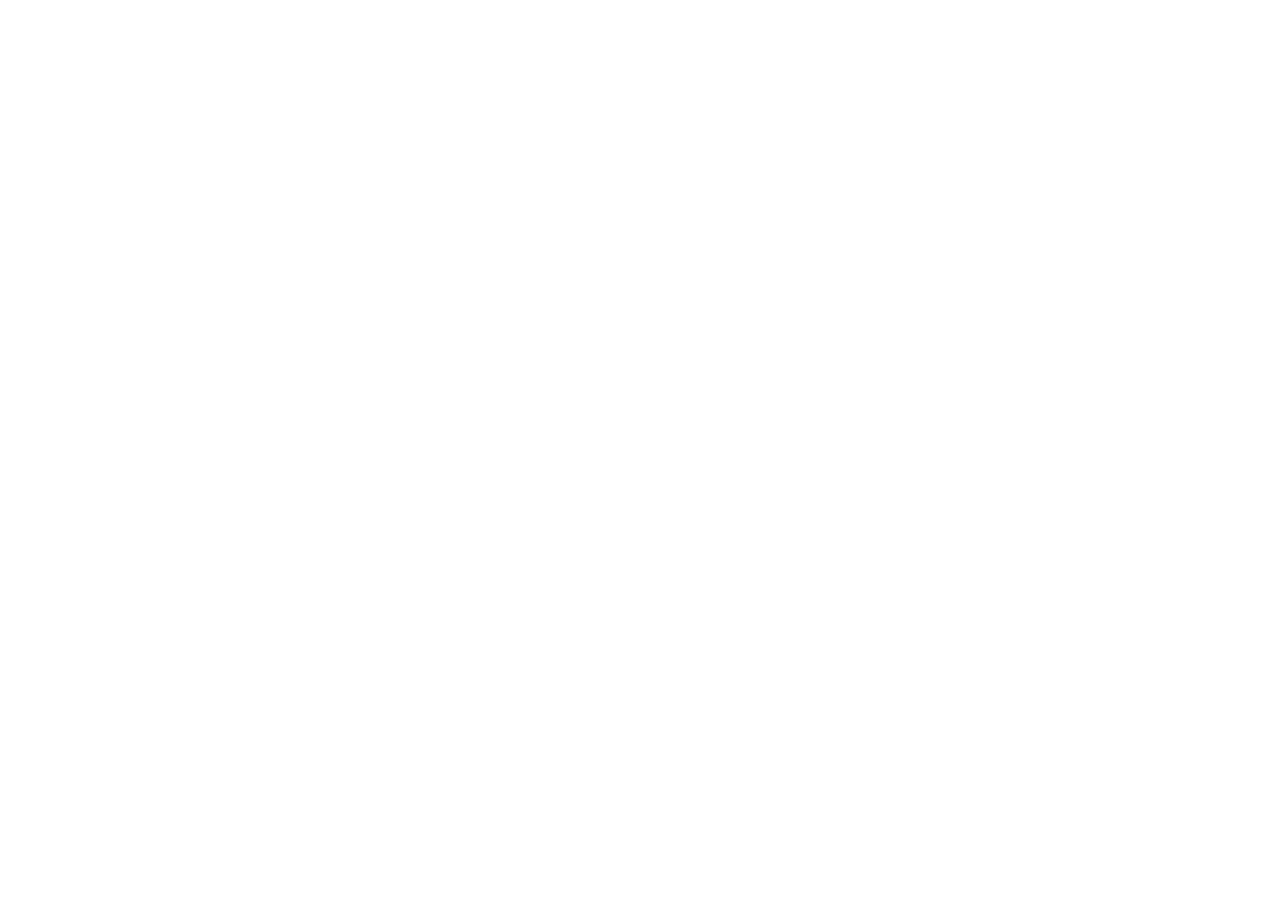
==== image-slider/index.html @ b69653d6 "Image Slider app created" ====
<!DOCTYPE html>
<html lang="en">
  <head>
    <meta charset="UTF-8" />
    <meta http-equiv="X-UA-Compatible" content="IE=edge" />
    <meta name="viewport" content="width=device-width, initial-scale=1.0" />
    <link rel="stylesheet" href="style.css" />
    <title>Image Slider</title>
  </head>
  <body>
    <script
      src="https://code.jquery.com/jquery-3.5.1.min.js"
      integrity="sha256-9/aliU8dGd2tb6OSsuzixeV4y/faTqgFtohetphbbj0="
      crossorigin="anonymous"
    ></script>
    <script src="script.js"></script>
  </body>
</html>
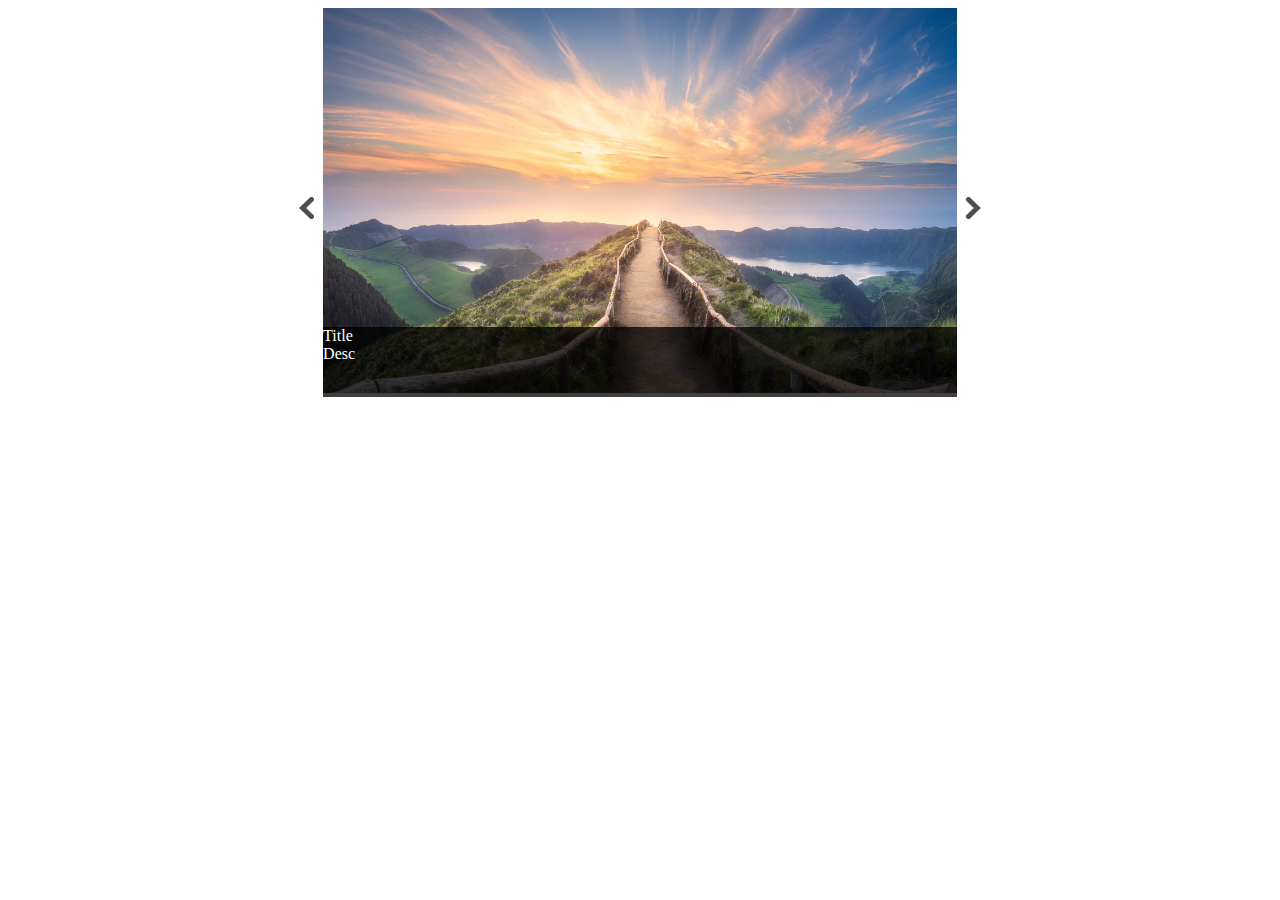
==== commit d724ed4e: "Slider can now display image, basic design accepted" ====
--- a/image-slider/index.html
+++ b/image-slider/index.html
@@ -8,6 +8,17 @@
     <title>Image Slider</title>
   </head>
   <body>
+    <div class="slider">
+      <div class="slide-left-button"><img src="assets/arrow.svg" /></div>
+      <div class="image-holder">
+        <img src="images/1.jpg" alt="Image1" />
+        <div class="meta">
+          <div class="title">Title</div>
+          <div class="description">Desc</div>
+        </div>
+      </div>
+      <div class="slide-right-button"><img src="assets/arrow.svg" /></div>
+    </div>
     <script
       src="https://code.jquery.com/jquery-3.5.1.min.js"
       integrity="sha256-9/aliU8dGd2tb6OSsuzixeV4y/faTqgFtohetphbbj0="
--- a/image-slider/style.css
+++ b/image-slider/style.css
@@ -0,0 +1,47 @@
+.slider {
+  width: 700px;
+  height: 400px;
+  margin: 0 auto 0 auto;
+  display: flex;
+  justify-content: center;
+  align-items: flex-start;
+  align-content: stretch;
+}
+
+.slide-left-button,
+.slide-right-button {
+  width: 60px;
+  height: 100%;
+  display: flex;
+  justify-content: center;
+  align-content: flex-start;
+  align-items: center;
+  flex-direction: column;
+}
+
+.slide-left-button img {
+  display: block;
+}
+
+.slide-right-button img {
+  transform: rotateY(180deg);
+}
+
+.image-holder {
+  flex-grow: 1;
+  position: relative;
+}
+
+.image-holder img {
+  width: 100%;
+  height: auto;
+}
+
+.meta {
+  height: 70px;
+  position: absolute;
+  bottom: 0px;
+  width: 100%;
+  color: white;
+  background-color: rgba(0, 0, 0, 0.753);
+}
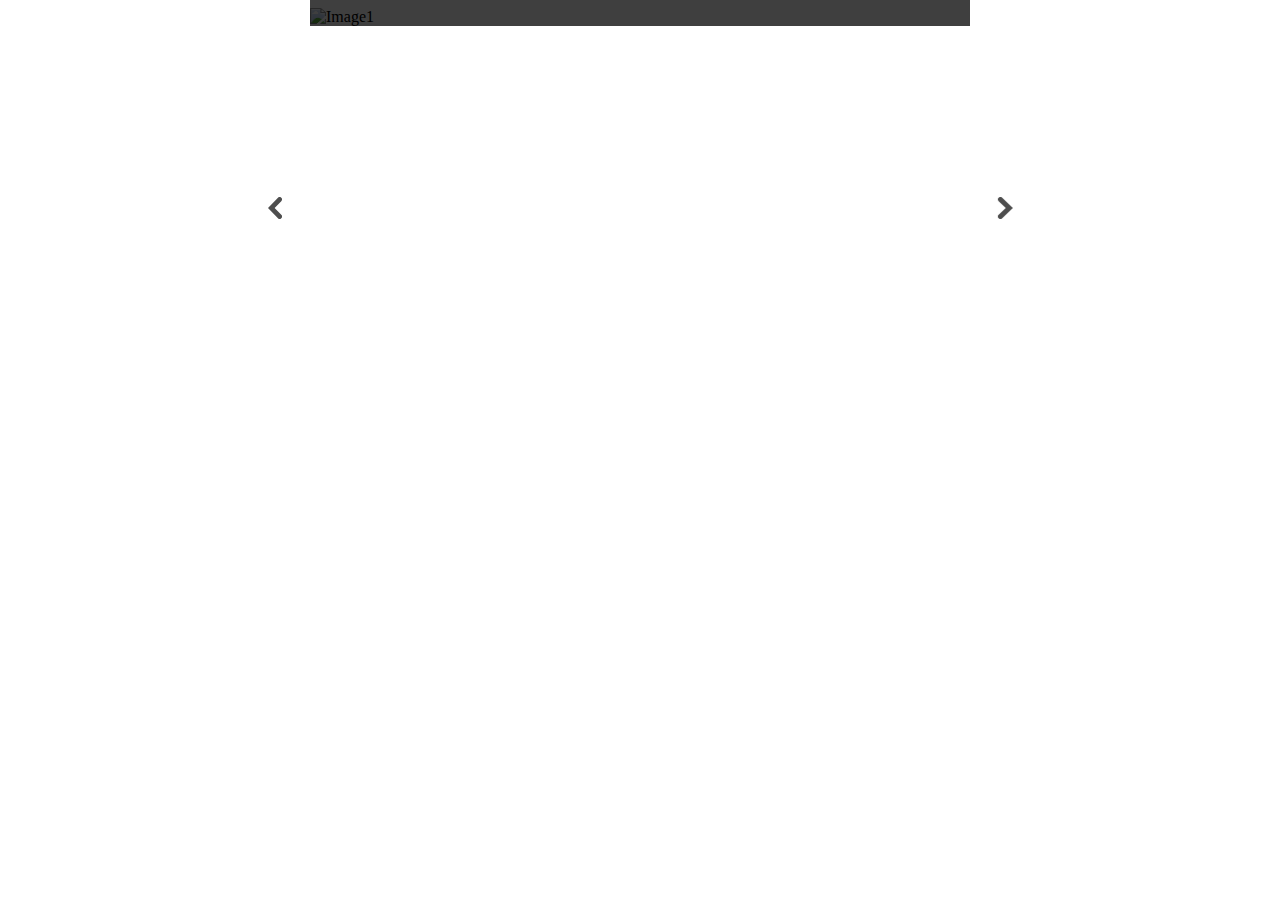
==== commit 63d1d1ed: "Scripting to make photo switch" ====
--- a/image-slider/index.html
+++ b/image-slider/index.html
@@ -11,10 +11,10 @@
     <div class="slider">
       <div class="slide-left-button"><img src="assets/arrow.svg" /></div>
       <div class="image-holder">
-        <img src="images/1.jpg" alt="Image1" />
+        <img id="image" alt="Image1" />
         <div class="meta">
-          <div class="title">Title</div>
-          <div class="description">Desc</div>
+          <div id="image-title" class="title">Title</div>
+          <div id="image-desc" class="description">Desc</div>
         </div>
       </div>
       <div class="slide-right-button"><img src="assets/arrow.svg" /></div>
--- a/image-slider/style.css
+++ b/image-slider/style.css
@@ -1,5 +1,5 @@
 .slider {
-  width: 700px;
+  width: 800px;
   height: 400px;
   margin: 0 auto 0 auto;
   display: flex;
@@ -10,7 +10,7 @@
 
 .slide-left-button,
 .slide-right-button {
-  width: 60px;
+  width: 70px;
   height: 100%;
   display: flex;
   justify-content: center;
@@ -30,11 +30,13 @@
 .image-holder {
   flex-grow: 1;
   position: relative;
+  max-height: 400px;
 }
 
 .image-holder img {
   width: 100%;
   height: auto;
+  max-height: 400px;
 }
 
 .meta {
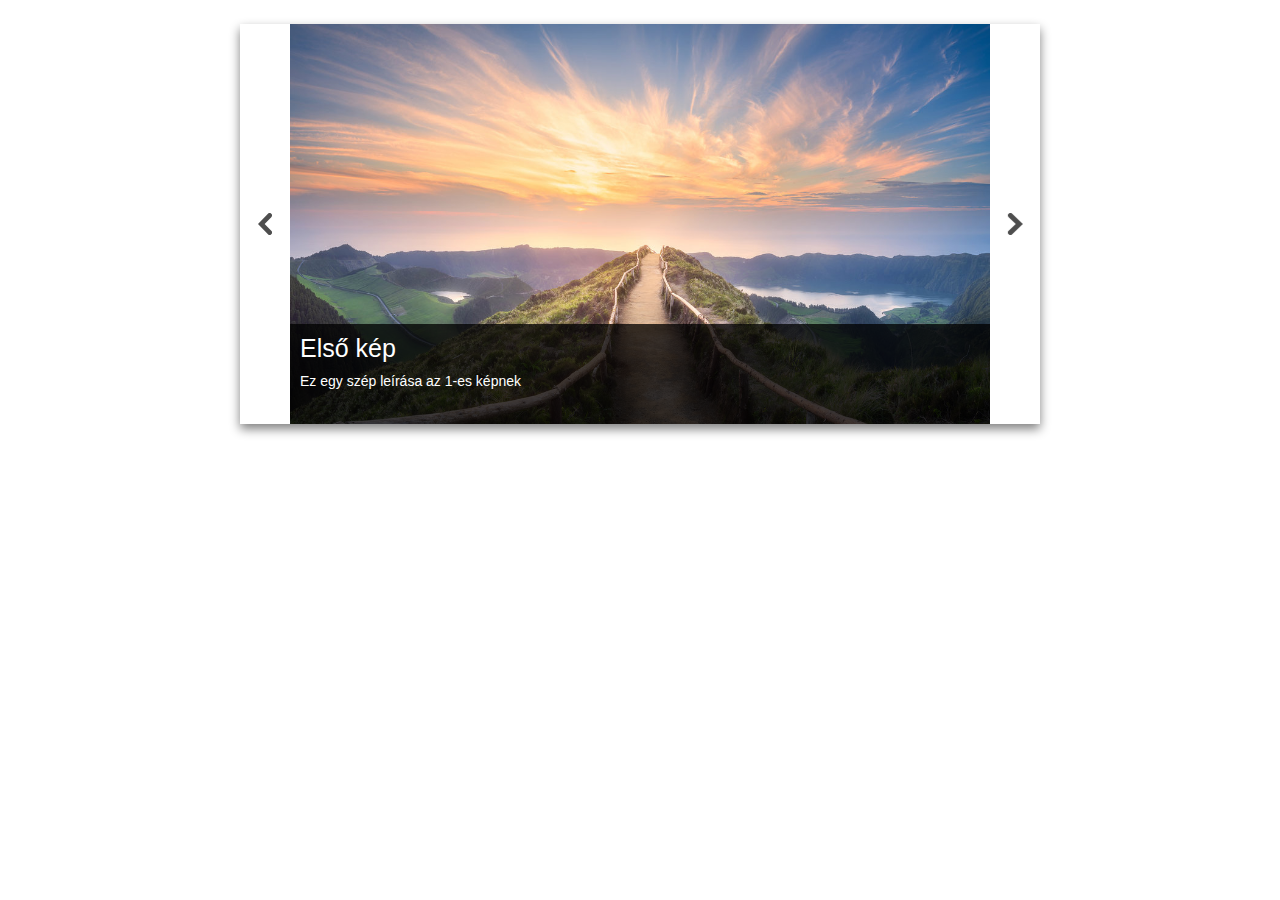
==== commit 43675128: "Slider styling" ====
--- a/image-slider/index.html
+++ b/image-slider/index.html
@@ -8,16 +8,22 @@
     <title>Image Slider</title>
   </head>
   <body>
-    <div class="slider">
-      <div class="slide-left-button"><img src="assets/arrow.svg" /></div>
-      <div class="image-holder">
-        <img id="image" alt="Image1" />
-        <div class="meta">
-          <div id="image-title" class="title">Title</div>
-          <div id="image-desc" class="description">Desc</div>
+    <div class="container">
+      <div class="slider">
+        <a href="#" class="slide-left-button">
+          <img src="assets/arrow.svg" />
+        </a>
+        <div class="image-holder">
+          <img id="image" alt="Image1" />
+          <div class="meta">
+            <div id="image-title" class="title">Title</div>
+            <div id="image-desc" class="description">Desc</div>
+          </div>
         </div>
+        <a href="#" class="slide-right-button">
+          <img src="assets/arrow.svg" />
+        </a>
       </div>
-      <div class="slide-right-button"><img src="assets/arrow.svg" /></div>
     </div>
     <script
       src="https://code.jquery.com/jquery-3.5.1.min.js"
--- a/image-slider/style.css
+++ b/image-slider/style.css
@@ -1,3 +1,7 @@
+.container {
+  padding-top: 1rem;
+}
+
 .slider {
   width: 800px;
   height: 400px;
@@ -6,6 +10,7 @@
   justify-content: center;
   align-items: flex-start;
   align-content: stretch;
+  box-shadow: 0px 5px 10px grey;
 }
 
 .slide-left-button,
@@ -17,6 +22,13 @@
   align-content: flex-start;
   align-items: center;
   flex-direction: column;
+  border: none;
+  background-color: inherit;
+}
+
+.slide-left-button:hover,
+.slide-right-button:hover {
+  background-color: rgb(240, 240, 240);
 }
 
 .slide-left-button img {
@@ -30,20 +42,34 @@
 .image-holder {
   flex-grow: 1;
   position: relative;
-  max-height: 400px;
+  height: 400px;
+  box-shadow: ;
 }
 
 .image-holder img {
-  width: 100%;
-  height: auto;
-  max-height: 400px;
+  height: 400px;
+  width: 700px;
+  object-fit: cover;
 }
 
 .meta {
-  height: 70px;
+  height: 100px;
   position: absolute;
   bottom: 0px;
   width: 100%;
   color: white;
   background-color: rgba(0, 0, 0, 0.753);
+  padding: 10px;
+  box-sizing: border-box;
 }
+
+#image-title {
+  font-size: 25px;
+  font-family: sans-serif;
+  margin-bottom: 10px;
+}
+
+#image-desc {
+  font-size: 14px;
+  font-family: sans-serif;
+}
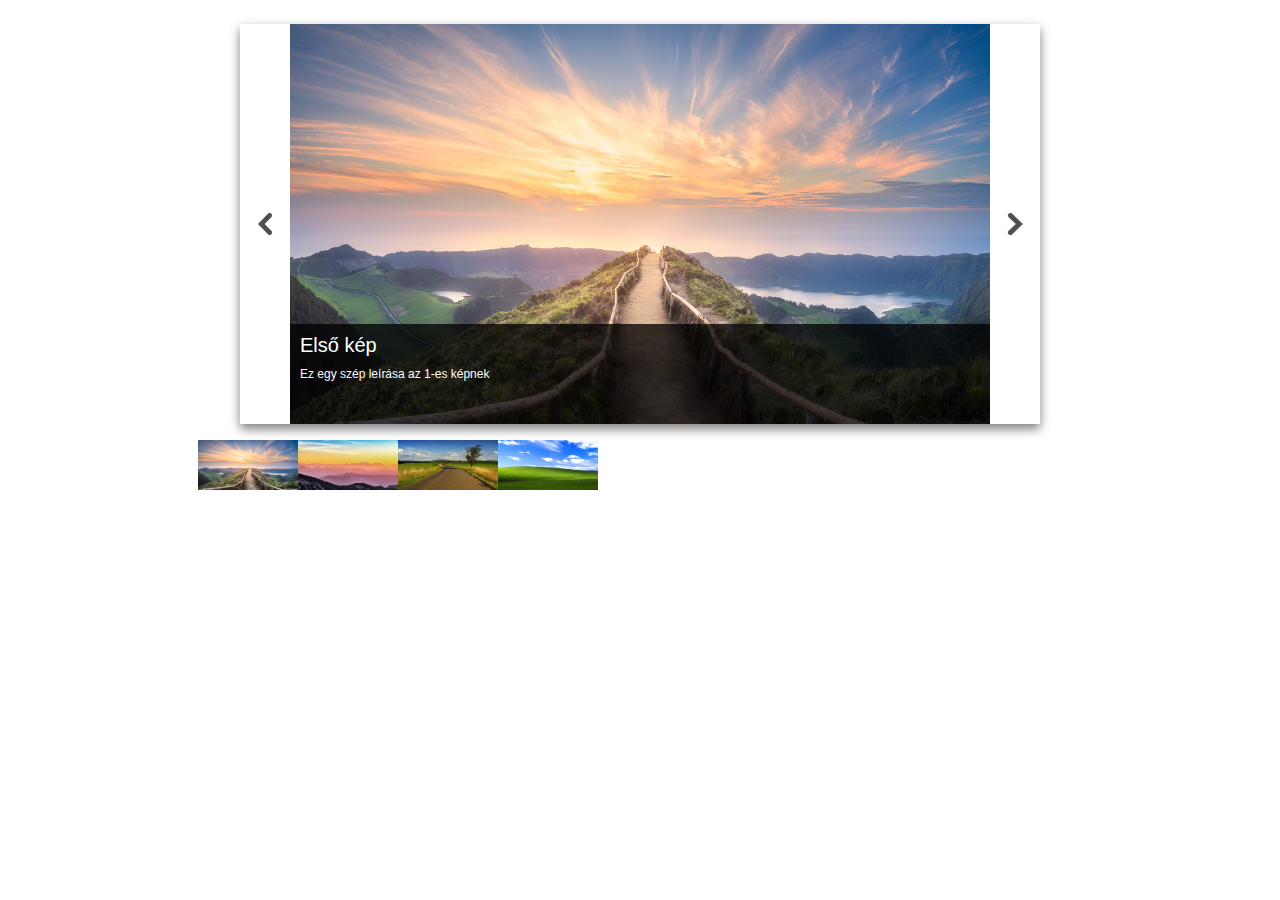
==== commit 0384375f: "Added thumbnails, but needs styling" ====
--- a/image-slider/index.html
+++ b/image-slider/index.html
@@ -24,6 +24,9 @@
           <img src="assets/arrow.svg" />
         </a>
       </div>
+      <div class="thumbnails-holder">
+        <ul class="thumbnails"></ul>
+      </div>
     </div>
     <script
       src="https://code.jquery.com/jquery-3.5.1.min.js"
--- a/image-slider/style.css
+++ b/image-slider/style.css
@@ -43,7 +43,6 @@
   flex-grow: 1;
   position: relative;
   height: 400px;
-  box-shadow: ;
 }
 
 .image-holder img {
@@ -64,12 +63,27 @@
 }
 
 #image-title {
-  font-size: 25px;
+  font-size: 20px;
   font-family: sans-serif;
   margin-bottom: 10px;
 }
 
 #image-desc {
-  font-size: 14px;
+  font-size: 12px;
   font-family: sans-serif;
 }
+
+.thumbnails {
+  list-style: none;
+  width: 700px;
+  display: flex;
+  justify-content: center;
+}
+
+.thumbnails li {
+}
+
+.thumbnails img {
+  width: 100px;
+  height: 50px;
+}
